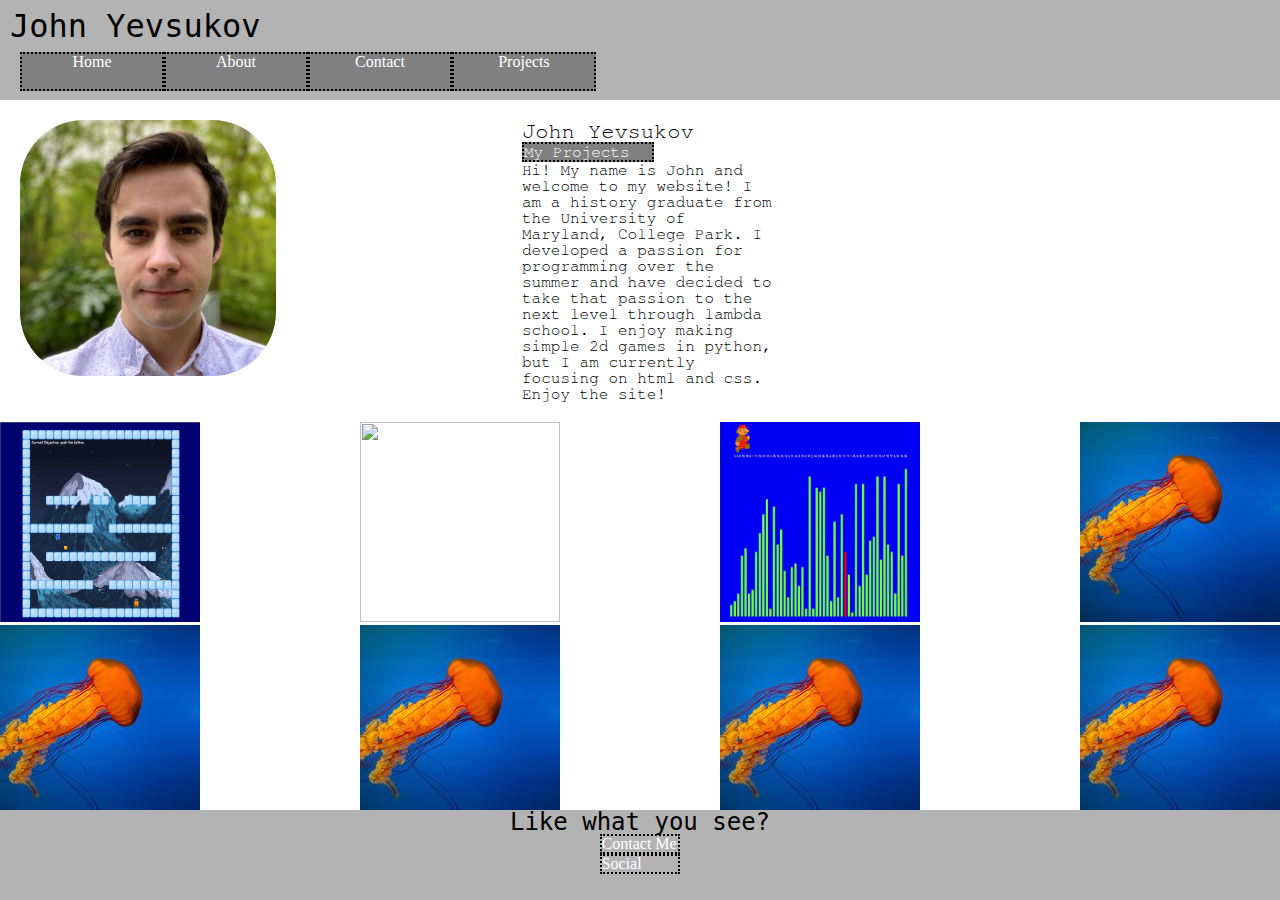
==== index.html @ 4afa9aa4 "finished project" ====
<!DOCTYPE html>
<html lang="en">
<head>
    <meta charset="UTF-8">
    <meta name="viewport" content="width=device-width, initial-scale=1.0">
    <link type="text/css" rel="stylesheet" href="./style/index.css"/>
    <title>Document</title>
</head>
<body>
    <header>
        <h1>John Yevsukov</h1>
        <nav>
            <div id="one" class="nav-button">
                <a href="./index.html">Home</a>
            </div>
            <div id="two" class="nav-button">
                <a href="./about.html">About</a>
            </div>
            <div id="three" class="nav-button">
                <a href="./contact.html">Contact</a>
            </div>
            <div id="four" class="nav-button">
                <a href="./projects.html">Projects</a>
            </div>
        </nav>
    </header>
    <div id="about_me_section">
        <div id="profile_picture">
            <img id="me" src="./profile.jpg">
        </div>
        <div id="about_me_text">
            <h2>John Yevsukov</h2>
            <div id="about_me_ref">
                <a href="#">My Projects</a>
            </div>
            <p>
                Hi! My name is John and welcome to my website! I am a history graduate from the 
                University of Maryland, College Park. I developed a passion for programming over
                the summer and have decided to take that passion to the next level through lambda school.
                I enjoy making simple 2d games in python, but I am currently focusing on html and css.
                Enjoy the site!
            </p>
        </div>
    </div>
    <div id="demos">
        <div class="project-showcase">
            <div>
                <img id="demo_one" src="./demo_one.gif">
            </div>
            <div>
                <img id="demo_two" src="./demo_two.gif">
            </div>
            <div>
                <img id="demo_three" src="./demo_three.gif">
            </div>
            <div>
                <img id="demo_four" src="./jelly.jpg">
            </div>
        </div>
        <div class="spicy-things">
            <div>
                <img id="demo_five" src="./jelly.jpg">
            </div>
            <div>
                <img id="demo_six" src="./jelly.jpg">
            </div>
            <div>
                <img id="demo_seven" src="./jelly.jpg">
            </div>
            <div>
                <img id="demo_eight" src="./jelly.jpg">
            </div>
        </div>
    </div>
    <footer>
        <div id="hfoot">
            <h3>Like what you see?</h3>
        </div>
        <div id="foot_contact">
            <a href="./contact.html">Contact Me</a>
        </div>
        <div id="social">
            <a id="website" href="https://john.engineering">Social</a>
        </div>
    </footer>
</body>
</html>
---- style/index.css ----
/* Add CSS styling here */
html, body, div, span, applet, object, iframe, table, caption, tbody, tfoot, thead, tr, th, td, 
del, dfn, em, font, img, ins, kbd, q, s, samp, small, strike, strong, sub, sup, tt, var, 
h1, h2, h3, h4, h5, h6, p, blockquote, pre, a, abbr, acronym, address, big, cite, code, 
dl, dt, dd, ol, ul, li, fieldset, form, label, legend {
	vertical-align: baseline;
	font-family: inherit;
	font-weight: inherit;
	font-style: inherit;
	font-size: 100%;
	outline: 0;
	padding: 0;
	margin: 0;
	border: 0;
	}
/* remember to define focus styles! */
:focus {
	outline: 0;
	}
body {
	background: white;
	line-height: 1;
	color: black;
	}
ol, ul {
	list-style: none;
	}
/* tables still need cellspacing="0" in the markup */
table {
	border-collapse: separate;
	border-spacing: 0;
	}
caption, th, td {
	font-weight: normal;
	text-align: left;
	}
/* remove possible quote marks (") from <q> & <blockquote> */
blockquote:before, blockquote:after, q:before, q:after {
	content: "";
	}
blockquote, q {
	quotes: "" "";
	}
a {
    text-decoration: none;
    color: white;
}
h1 {
    font-size: xx-large;
    font-family: OCR A Std, monospace;
    padding: 10px;
}
nav {
    display: flex;
    margin-left: 20px;
}
nav div{
    border: dotted 2px black;
    text-align: center;
    width: 140px;
    height: 35px;
    background-color: gray;
}
#about_me_section{
    display: flex;
}
#about_me_text{
    padding: 20px;
    margin-left: -50px;
    width: 20%;
    font-family: FreeMono, monospace;
}
#profile_picture{
    padding: 20px;
    width: 40%;
    height: 40%
}
header{
    background-color: #b3b3b3;
    height: 100px;
}
h2{
    font-size: 22px;
}
#me{
    height: 50%;
    width: 50%;
    border-radius: 25%;
}
.project-showcase {
    display: flex;
    justify-content: space-between;
}
.spicy-things {
    display: flex;
    justify-content: space-between;
}
#about_me_ref{
    background-color: gray;
    width: 50%;
    border: dotted 2px black;
}
#demo_one{
    height: 200px;
    width: 200px;
}
#demo_two{
    height: 200px;
    width: 200px;
}
#demo_three{
    height: 200px;
    width: 200px;
}
footer{
    background-color: #b3b3b3;
    bottom: 0;
    position: absolute;
    width: 100%;
    height: 10%;
}
h3{
    text-align: center;
    font-size: x-large;
    font-family: OCR A Std, monospace;
}
#foot_contact{
    border: dotted 2px black;
    width:6%;
    margin: 0 auto;
}
#social{
    margin: 0 auto;
    border: dotted 2px black;
    width:6%;
}
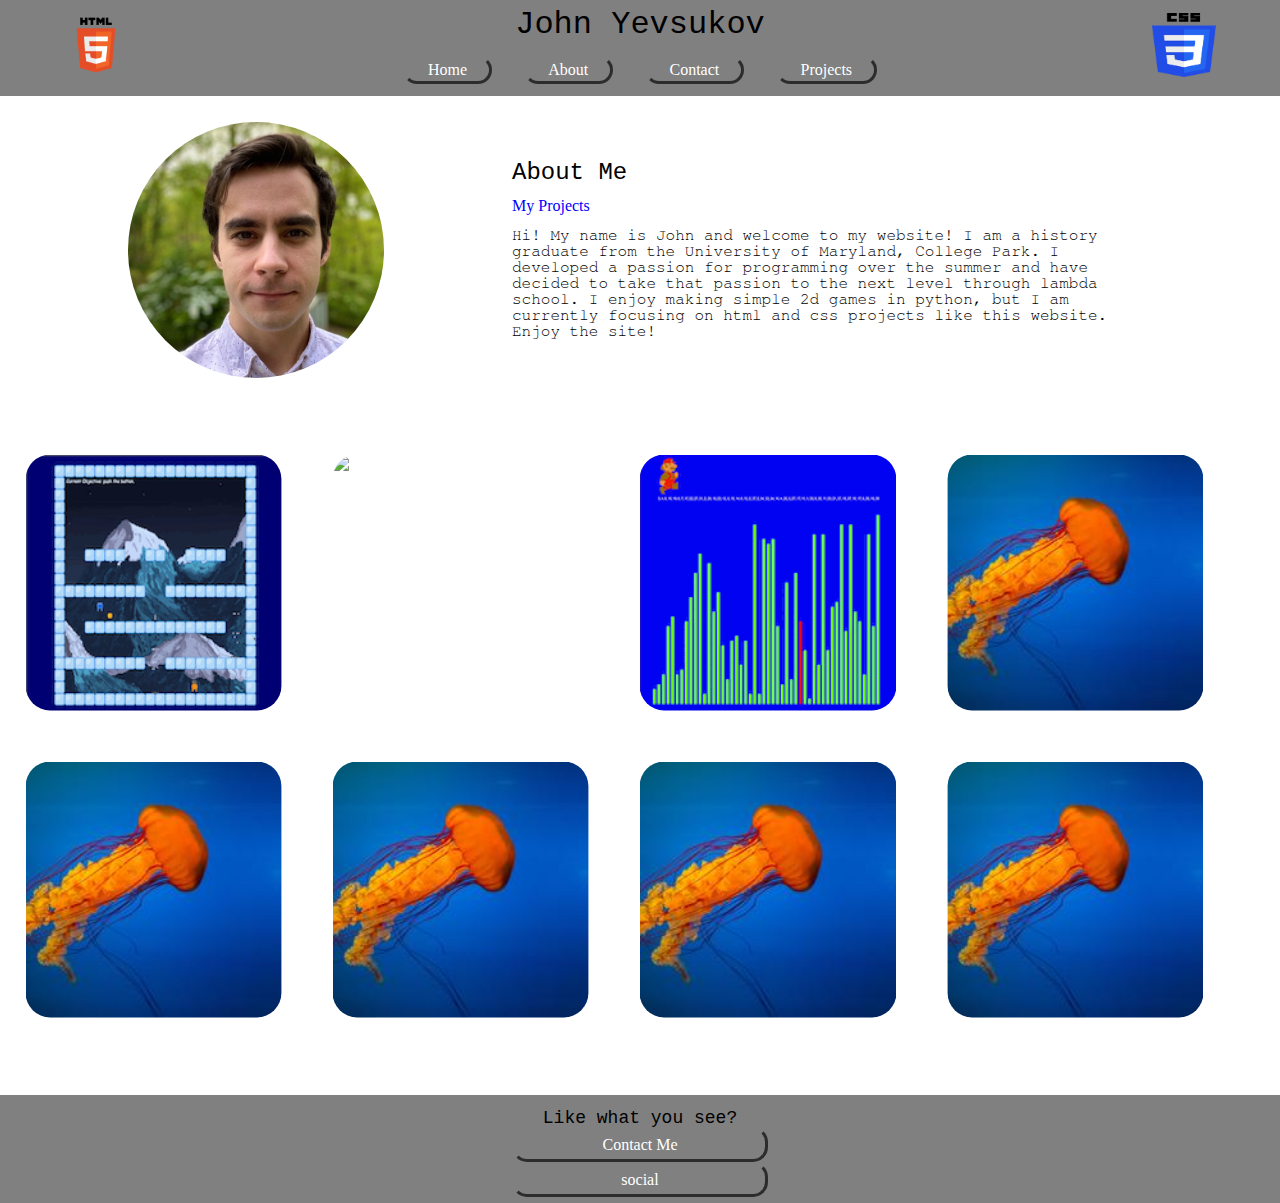
==== commit 96b929d0: "add updates to portfolio website. Hover features and media queries." ====
--- a/index.html
+++ b/index.html
@@ -8,80 +8,46 @@
 </head>
 <body>
     <header>
-        <h1>John Yevsukov</h1>
-        <nav>
-            <div id="one" class="nav-button">
+        <img id="html_img" src="./html_logo.png"/>
+        <div class="header_box">
+            <h1>John Yevsukov</h1>
+            <nav>
                 <a href="./index.html">Home</a>
-            </div>
-            <div id="two" class="nav-button">
-                <a href="./about.html">About</a>
-            </div>
-            <div id="three" class="nav-button">
-                <a href="./contact.html">Contact</a>
-            </div>
-            <div id="four" class="nav-button">
-                <a href="./projects.html">Projects</a>
-            </div>
-        </nav>
+                <a href="./index.html">About</a>
+                <a href="./index.html">Contact</a>
+                <a href="./index.html">Projects</a>
+            </nav>
+        </div>
+        <img id="css_img" src="./css_logo.png"/>
     </header>
-    <div id="about_me_section">
-        <div id="profile_picture">
-            <img id="me" src="./profile.jpg">
-        </div>
-        <div id="about_me_text">
-            <h2>John Yevsukov</h2>
-            <div id="about_me_ref">
-                <a href="#">My Projects</a>
-            </div>
-            <p>
-                Hi! My name is John and welcome to my website! I am a history graduate from the 
-                University of Maryland, College Park. I developed a passion for programming over
-                the summer and have decided to take that passion to the next level through lambda school.
-                I enjoy making simple 2d games in python, but I am currently focusing on html and css.
-                Enjoy the site!
+    <div class="about_me_container">
+        <img src="./profile.jpg"/>
+        <div id="about_me">
+            <h2 class="about_me_class">About Me</h2>
+            <a class="about_me_class" href="https://github.com/johnyevsukov">My Projects</a>
+            <p class="about_me_class">
+                Hi! My name is John and welcome to my website! 
+                I am a history graduate from the University of Maryland, College Park. 
+                I developed a passion for programming over the summer and have decided to take 
+                that passion to the next level through lambda school. I enjoy making simple 2d 
+                games in python, but I am currently focusing on html and css projects like this website. Enjoy the site!
             </p>
         </div>
     </div>
-    <div id="demos">
-        <div class="project-showcase">
-            <div>
-                <img id="demo_one" src="./demo_one.gif">
-            </div>
-            <div>
-                <img id="demo_two" src="./demo_two.gif">
-            </div>
-            <div>
-                <img id="demo_three" src="./demo_three.gif">
-            </div>
-            <div>
-                <img id="demo_four" src="./jelly.jpg">
-            </div>
-        </div>
-        <div class="spicy-things">
-            <div>
-                <img id="demo_five" src="./jelly.jpg">
-            </div>
-            <div>
-                <img id="demo_six" src="./jelly.jpg">
-            </div>
-            <div>
-                <img id="demo_seven" src="./jelly.jpg">
-            </div>
-            <div>
-                <img id="demo_eight" src="./jelly.jpg">
-            </div>
-        </div>
+    <div class="gallery">
+        <img id="demo_one" src="./demo_one.gif">
+        <img id="demo_two" src="./demo_two.gif">
+        <img id="demo_three" src="./demo_three.gif">
+        <img id="demo_four" src="./jelly.jpg">
+        <img id="demo_five" src="./jelly.jpg">
+        <img id="demo_six" src="./jelly.jpg">
+        <img id="demo_seven" src="./jelly.jpg">
+        <img id="demo_eight" src="./jelly.jpg">
     </div>
     <footer>
-        <div id="hfoot">
-            <h3>Like what you see?</h3>
-        </div>
-        <div id="foot_contact">
-            <a href="./contact.html">Contact Me</a>
-        </div>
-        <div id="social">
-            <a id="website" href="https://john.engineering">Social</a>
-        </div>
+        <h3>Like what you see?</h3>
+        <a href="#">Contact Me</a>
+        <a href="#">social</a>
     </footer>
 </body>
 </html>
--- a/style/index.css
+++ b/style/index.css
@@ -21,6 +21,7 @@
 	background: white;
 	line-height: 1;
 	color: black;
+    width: 100%;
 	}
 ol, ul {
 	list-style: none;
@@ -41,96 +42,216 @@
 blockquote, q {
 	quotes: "" "";
 	}
-a {
-    text-decoration: none;
+
+header {
+    background-color: gray;
+    height: 50%;
+    /* border: hotpink 2px solid; */
+    padding-bottom: .5%;
+    display: flex;
+    align-items: center;
+    justify-content: space-evenly;
+}
+header h1 {
+    /* border: hotpink 2px solid; */
+    font-size: 30px;
+    display: flex;
+    justify-content: center;
+    align-items: center;
+    font-family: OCR A Std, monospace;
+    font-size: xx-large;
+    padding: 1%;
+}
+.header_box{
+    /* border: hotpink 2px dotted; */
+    width:70%;
+}
+header img {
+    height: 5%;
+    width: 5%;
+}
+nav {
+    display: flex;
+    height: 40px;
+    justify-content: space-evenly;
+    margin: 0 20%;
+    align-content: center;
+    align-items: center;
+    /* border: black 2px dotted; */
+}
+nav a {
+    border: gray 3px outset;
+    border-radius: 15px;
     color: white;
-}
-h1 {
-    font-size: xx-large;
+    text-decoration: none;
+    padding: .5% 4%;
+}
+nav a:hover {
+    color: black;
+    border: gray 3px inset;
+}
+.about_me_container {
+    display: flex;
+    /* border: hotpink 2px dotted; */
+    align-items: center;
+    justify-content: space-evenly;
+    padding-top: 2%;;
+}
+.about_me_container img {
+    height: 20%;
+    width: 20%;
+    border-radius: 50%;
+    /* border: hotpink 2px dotted; */
+}
+#html_img {
+    -webkit-animation: rotation 5s infinite linear;
+}
+@-webkit-keyframes rotation {
+    from {
+            -webkit-transform: rotate(0deg);
+    }
+    to {
+            -webkit-transform: rotate(-359deg);
+    }
+}
+#css_img {
+    -webkit-animation: rotation 5s infinite linear;
+}
+#about_me{
+    display: column flex;
+    align-items: space-between;
+    width: 50%;
+    /* border: hotpink 2px dotted; */
+}
+#about_me h2 {
+    font-size: x-large;
+    font-family: OCR A Std, monospace;;
+    /* border: hotpink 2px dotted; */
+}
+#about_me a {
+    color: blue;
+    text-decoration: none;
+    /* border: hotpink 2px dotted; */
+}
+#about_me p {
+    /* border: hotpink 2px dotted; */
+    font-family: FreeMono, monospace;
+}
+.about_me_class {
+    padding-top: 2%;
+    padding-bottom: 2%;
+}
+footer {
+    /* border: hotpink 2px dotted; */
+    bottom: 0;
+    width: 100%;
+    height: 12vh;
+    background-color: gray;
+    display: flex;
+    flex-direction: column;
+    justify-content: center;
+    text-align: center;
+}
+footer h3 {
     font-family: OCR A Std, monospace;
-    padding: 10px;
-}
-nav {
-    display: flex;
-    margin-left: 20px;
-}
-nav div{
-    border: dotted 2px black;
-    text-align: center;
-    width: 140px;
-    height: 35px;
-    background-color: gray;
-}
-#about_me_section{
-    display: flex;
-}
-#about_me_text{
-    padding: 20px;
-    margin-left: -50px;
+    font-size: large;
+    padding-top: .7%;
+}
+.gallery {
+    /* border:black 3px dotted; */
+    display: flex;
+    justify-items: space-evenly;
+    flex-wrap: wrap;
+    padding-bottom: 4%;
+    padding-top: 4%;
+}
+.gallery img{
+    /* border: hotpink 2px dotted; */
     width: 20%;
-    font-family: FreeMono, monospace;
-}
-#profile_picture{
-    padding: 20px;
-    width: 40%;
-    height: 40%
-}
-header{
-    background-color: #b3b3b3;
-    height: 100px;
-}
-h2{
-    font-size: 22px;
-}
-#me{
-    height: 50%;
-    width: 50%;
-    border-radius: 25%;
-}
-.project-showcase {
-    display: flex;
-    justify-content: space-between;
-}
-.spicy-things {
-    display: flex;
-    justify-content: space-between;
-}
-#about_me_ref{
-    background-color: gray;
-    width: 50%;
-    border: dotted 2px black;
-}
-#demo_one{
-    height: 200px;
-    width: 200px;
-}
-#demo_two{
-    height: 200px;
-    width: 200px;
-}
-#demo_three{
-    height: 200px;
-    width: 200px;
-}
-footer{
-    background-color: #b3b3b3;
-    bottom: 0;
-    position: absolute;
-    width: 100%;
-    height: 10%;
-}
-h3{
-    text-align: center;
-    font-size: x-large;
-    font-family: OCR A Std, monospace;
-}
-#foot_contact{
-    border: dotted 2px black;
-    width:6%;
-    margin: 0 auto;
-}
-#social{
-    margin: 0 auto;
-    border: dotted 2px black;
-    width:6%;
+    padding: 2%;
+    border-radius: 50px;
+}
+.gallery img:hover{
+    /* border: hotpink 2px dotted; */
+    background-color: lightblue;
+    border-radius: 25px;
+    border: blue 4px dotted;
+    opacity: .6;
+}
+footer div {
+    /* padding: .7%; */
+}
+html {
+    /* border: 2px dotted hotpink; */
+    /* font-size:62.5%; */
+}
+footer a {
+    text-decoration: none;
+    color: white;
+    border: gray 3px outset;
+    border-radius: 15px;
+    padding: .5% 4%;
+    margin: 0 40%;
+}
+footer a:hover {
+    text-decoration: none;
+    color: black;
+    border: gray 3px inset;
+    border-radius: 15px;
+    padding: .5% 4%;
+    margin: 0 40%;
+}
+
+@media(max-width: 500px) {
+    nav {
+        display: flex;
+        flex-direction: column;
+        height: 40%;
+    }
+    .about_me_container {
+        display: flex;
+        flex-direction: column;
+        height: 40%;
+    }
+    .about_me_container img {
+        width: 30%;
+    }
+    .about_me_container #about_me {
+        text-align: center;
+    }
+    .gallery {
+        justify-content: center;
+    }
+    .gallery img {
+        /* border: hotpink 2px dotted; */
+        width: 40%;
+        /* padding: 2%; */
+    }
+}
+
+@media(max-width: 800px) {
+    nav {
+        display: flex;
+        flex-direction: column;
+        height: 40%;
+    }
+    .about_me_container {
+        display: flex;
+        flex-direction: column;
+        height: 40%;
+    }
+    .about_me_container img {
+        width: 30%;
+    }
+    .about_me_container #about_me {
+        text-align: center;
+    }
+    .gallery {
+        justify-content: center;
+    }
+    .gallery img {
+        /* border: hotpink 2px dotted; */
+        width: 40%;
+        /* padding: 2%; */
+    }
 }